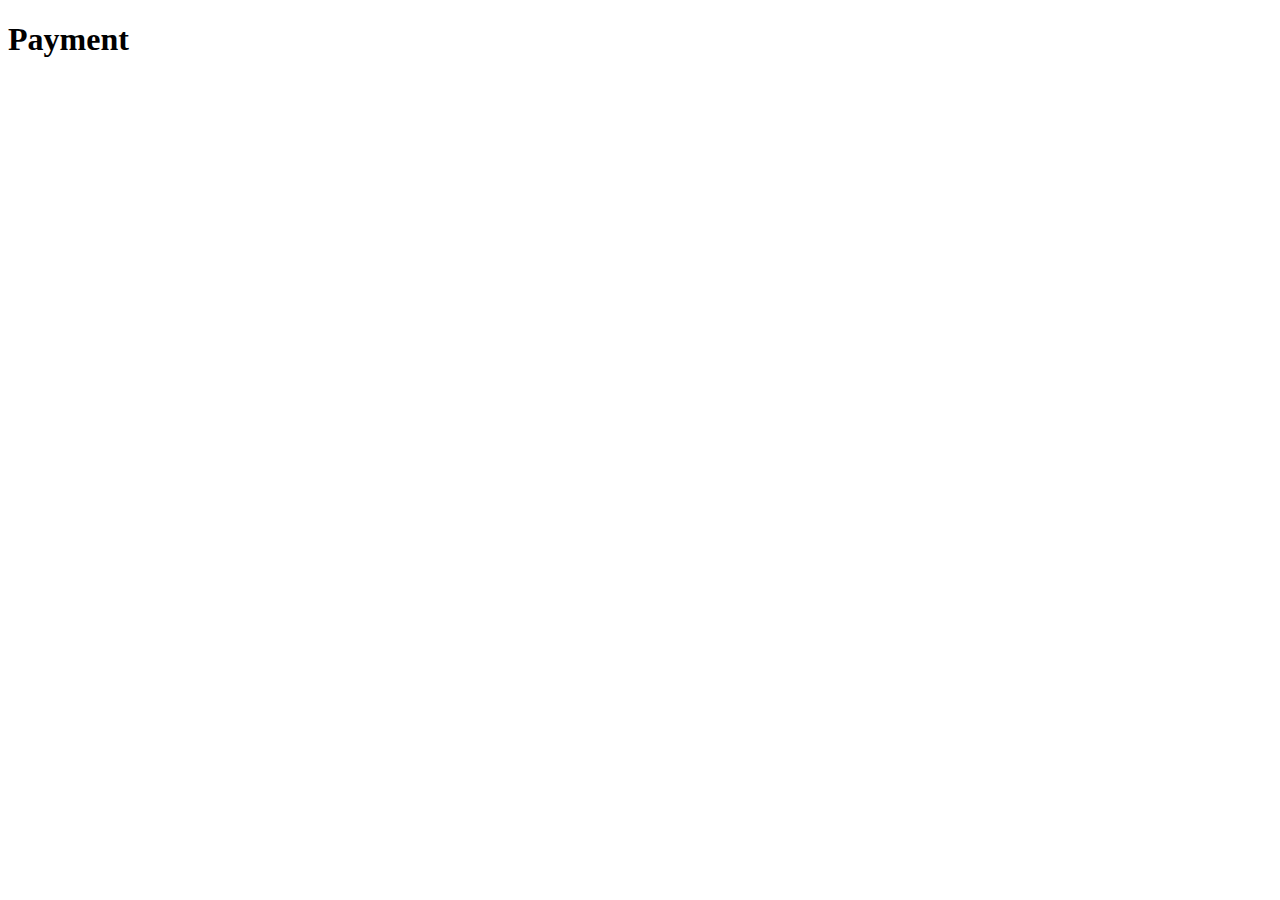
==== booking.html @ aff9886a "payment feature" ====
<!DOCTYPE html>
<html lang="en">

<head>
    <meta charset="UTF-8">
    <meta http-equiv="X-UA-Compatible" content="IE=edge">
    <meta name="viewport" content="width=device-width, initial-scale=1.0">
    <title>Document</title>
</head>

<body>
    <h1>Payment</h1>
</body>

</html>
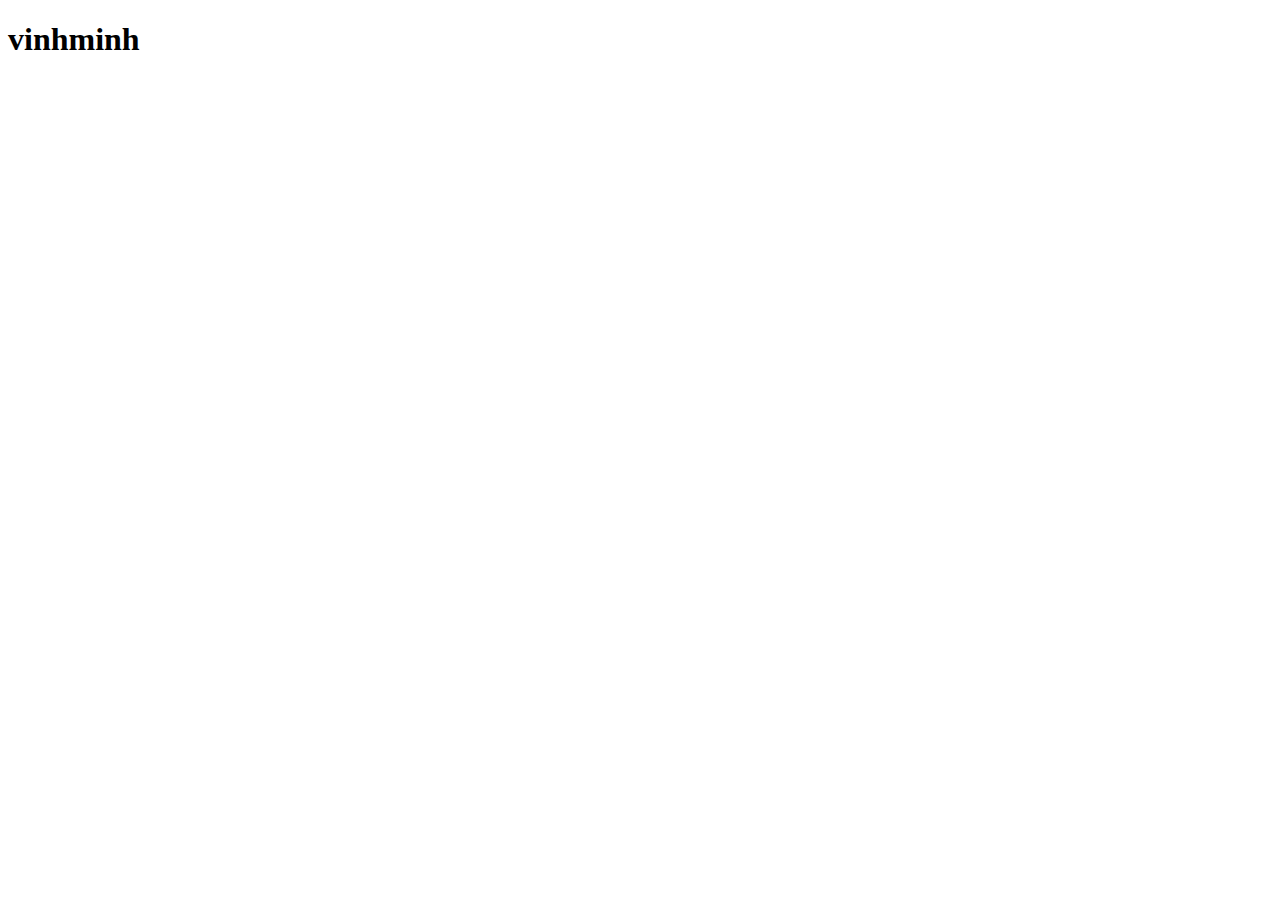
==== commit 83337c62: "them" ====
--- a/booking.html
+++ b/booking.html
@@ -1,15 +1,12 @@
 <!DOCTYPE html>
 <html lang="en">
-
 <head>
     <meta charset="UTF-8">
     <meta http-equiv="X-UA-Compatible" content="IE=edge">
-    <meta name="viewport" content="width=device-width, initial-scale=1.0">
+    <meta name="viewport" content="width=, initial-scale=1.0">
     <title>Document</title>
 </head>
-
 <body>
-    <h1>Payment</h1>
+    <h1>vinhminh</h1>
 </body>
-
 </html>